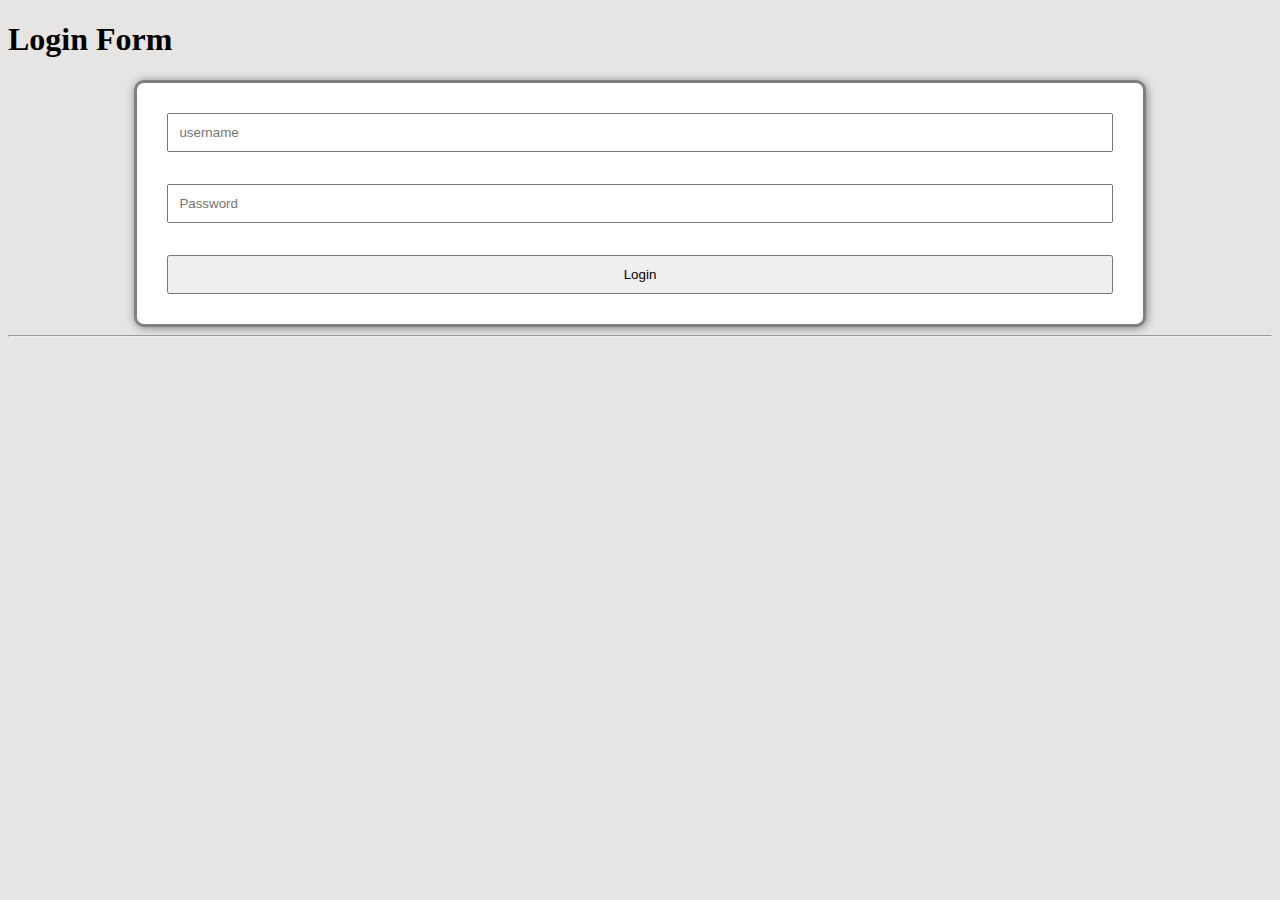
==== lab04 Form and Input/index.html @ 6ff63176 "Initial Commit" ====
<!DOCTYPE html>
<html lang="en">
  <head>
    <meta charset="UTF-8" />
    <meta name="viewport" content="width=device-width, initial-scale=1.0" />
    <title>DOM Form and Input</title>
    <link rel="stylesheet" href="style.css" />
  </head>
  <body>
    <main>
      <h1>Login Form</h1>
      <form id="login-form">
        <input type="text" placeholder="username" id="username">
        <input type="text" placeholder="Password" id = 'password'>
        <input type="submit" value="Login">
      </form>
      <hr>
      <p class="output"></p>
    </main>

    <script src="main.js"></script>
  </body>
</html>
---- lab04 Form and Input/style.css ----
*{
    box-sizing: border-box;
}
body{
    background-color: rgb(231, 228, 228);
}
#login-form{
    background-color: white;
    width: 80%;
    padding:30px;
    border: solid grey;
    display: flex;
    flex-direction: column;
    gap: 2rem;
    margin: auto;
    border-radius: 10px;
    box-shadow: 1px 1px 10px grey;
}
#login-form > *{
    padding: 10px;
}
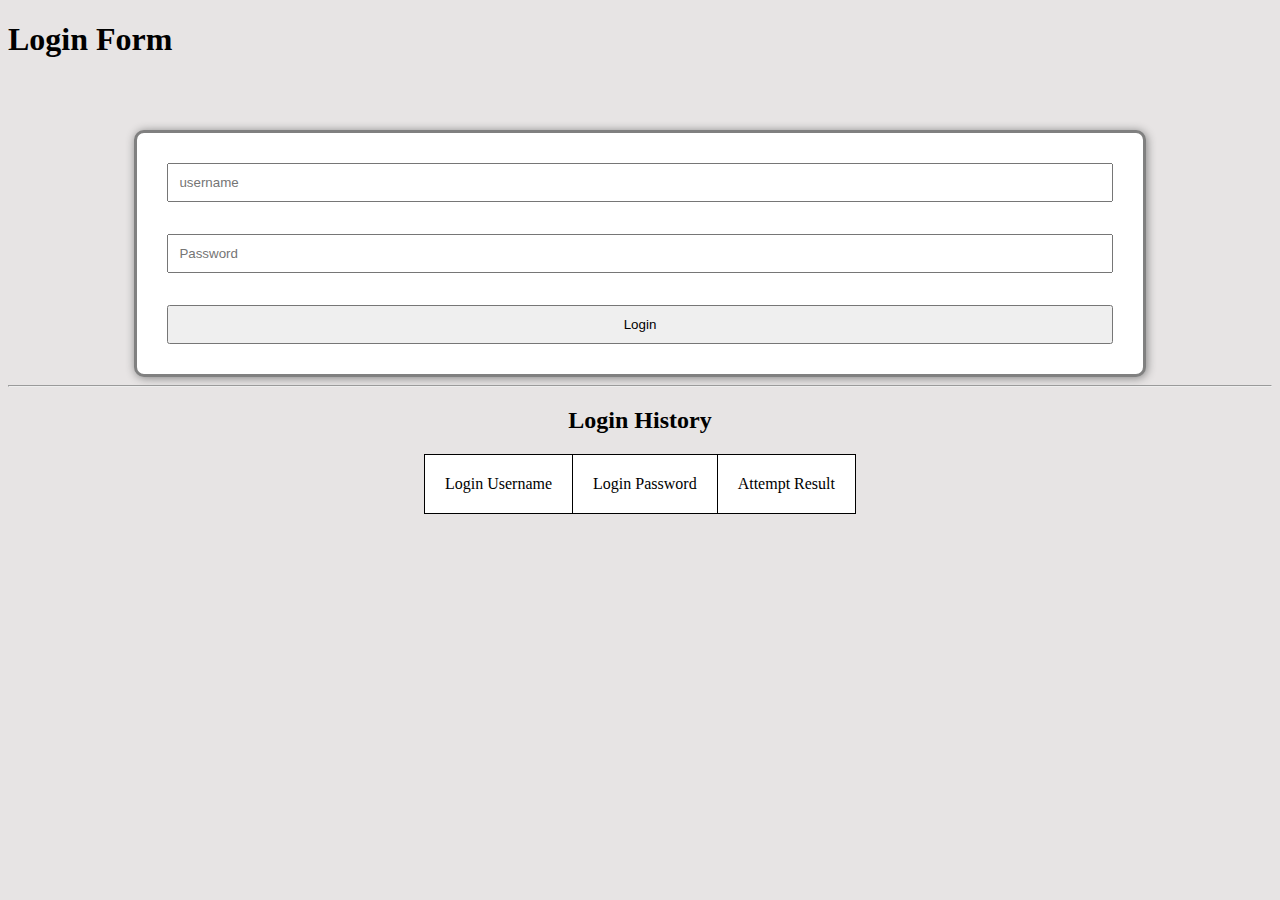
==== commit 12cbe996: "Login Page HW" ====
--- a/lab04 Form and Input/index.html
+++ b/lab04 Form and Input/index.html
@@ -1,23 +1,37 @@
 <!DOCTYPE html>
 <html lang="en">
-  <head>
-    <meta charset="UTF-8" />
-    <meta name="viewport" content="width=device-width, initial-scale=1.0" />
-    <title>DOM Form and Input</title>
-    <link rel="stylesheet" href="style.css" />
-  </head>
-  <body>
-    <main>
-      <h1>Login Form</h1>
-      <form id="login-form">
-        <input type="text" placeholder="username" id="username">
-        <input type="text" placeholder="Password" id = 'password'>
-        <input type="submit" value="Login">
-      </form>
-      <hr>
-      <p class="output"></p>
-    </main>
 
-    <script src="main.js"></script>
-  </body>
-</html>
+<head>
+  <meta charset="UTF-8" />
+  <meta name="viewport" content="width=device-width, initial-scale=1.0" />
+  <title>DOM Form and Input</title>
+  <link rel="stylesheet" href="style.css" />
+</head>
+
+<body>
+  <main>
+    <h1>Login Form</h1>
+    <div class="alert_msg">
+      <p class="output" style="text-align: center;"></p>
+    </div>
+    <form id="login-form">
+      <input type="text" placeholder="username" id="username">
+      <input type="text" placeholder="Password" id='password'>
+      <input type="submit" value="Login">
+    </form>
+    <hr>
+    <h2 style="text-align: center;">Login History</h2 style="text-align: center;">
+    <table>
+      <tr>
+        <td>Login Username</td>
+        <td>Login Password</td>
+        <td>Attempt Result</td>
+      </tr>
+
+    </table>
+  </main>
+
+  <script src="main.js"></script>
+</body>
+
+</html>--- a/lab04 Form and Input/style.css
+++ b/lab04 Form and Input/style.css
@@ -3,7 +3,9 @@
 }
 body{
     background-color: rgb(231, 228, 228);
+    
 }
+
 #login-form{
     background-color: white;
     width: 80%;
@@ -15,7 +17,39 @@
     margin: auto;
     border-radius: 10px;
     box-shadow: 1px 1px 10px grey;
+    transition: all 1s;
 }
 #login-form > *{
     padding: 10px;
-}+}
+
+.alert_msg{
+    margin: auto;
+    font-size: 1.2rem;
+    height: 50px;
+}
+
+table{
+    margin: auto;
+    border-collapse: collapse;
+}
+tr > td{
+    padding: 20px;
+    border: 1px solid black;
+}
+tr:nth-child(odd){
+    background-color: white;
+}
+/* Class to be added */
+.disableInput{
+    pointer-events: none
+}
+
+.sucess_ful_login{
+    color: green;
+
+}
+.fail_login{
+    color: red;
+
+}
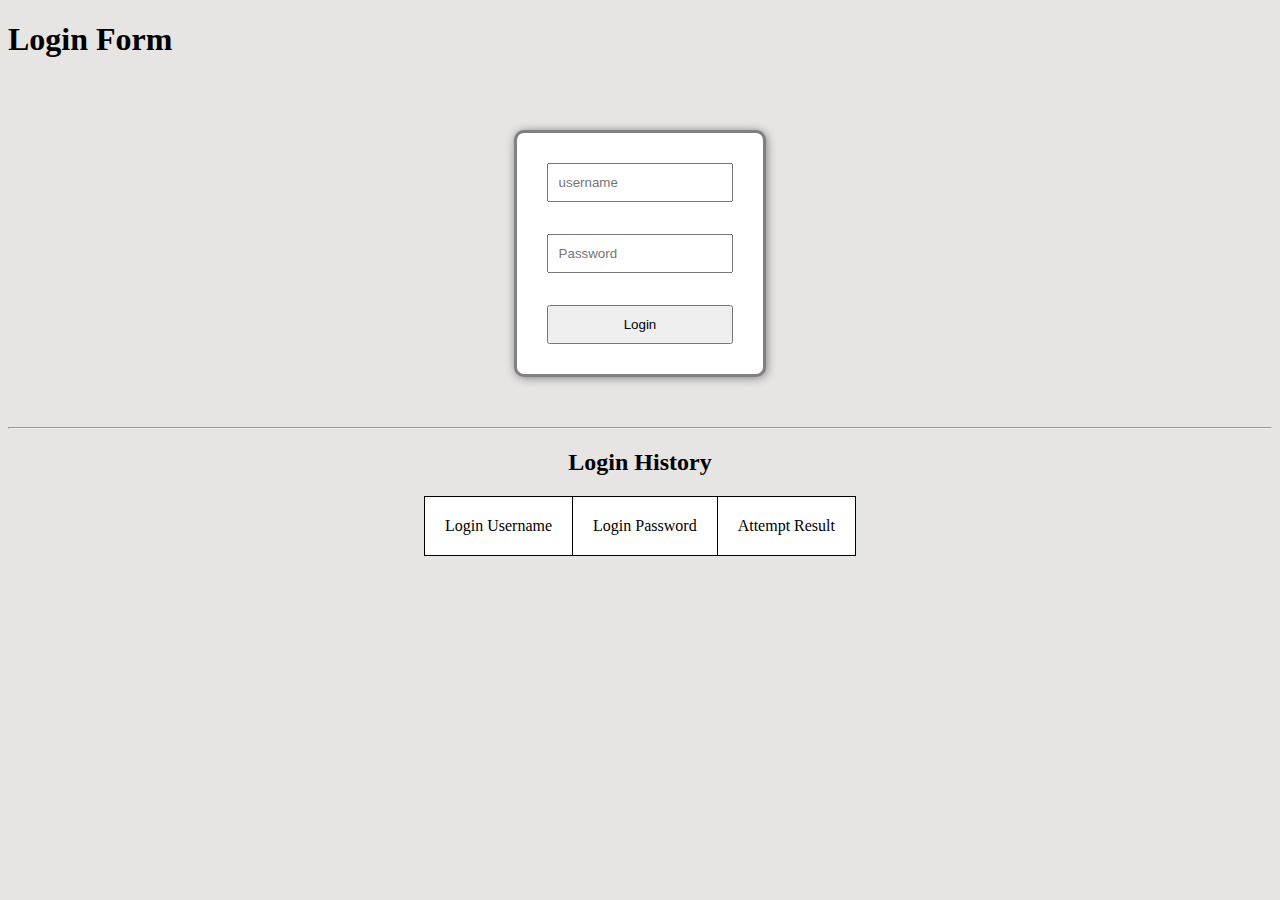
==== commit bc367b21: "Optimize functions and change disable input" ====
--- a/lab04 Form and Input/index.html
+++ b/lab04 Form and Input/index.html
@@ -17,7 +17,7 @@
     <form id="login-form">
       <input type="text" placeholder="username" id="username">
       <input type="text" placeholder="Password" id='password'>
-      <input type="submit" value="Login">
+      <input type="submit" value="Login" id="submit">
     </form>
     <hr>
     <h2 style="text-align: center;">Login History</h2 style="text-align: center;">
--- a/lab04 Form and Input/style.css
+++ b/lab04 Form and Input/style.css
@@ -8,7 +8,7 @@
 
 #login-form{
     background-color: white;
-    width: 80%;
+    width: 20%;
     padding:30px;
     border: solid grey;
     display: flex;
@@ -18,6 +18,7 @@
     border-radius: 10px;
     box-shadow: 1px 1px 10px grey;
     transition: all 1s;
+    margin-bottom: 50px;
 }
 #login-form > *{
     padding: 10px;
@@ -25,8 +26,13 @@
 
 .alert_msg{
     margin: auto;
-    font-size: 1.2rem;
+    font-size: 1rem;
     height: 50px;
+}
+
+.opacity{
+    transition: all 1s;
+    opacity: 0;
 }
 
 table{
